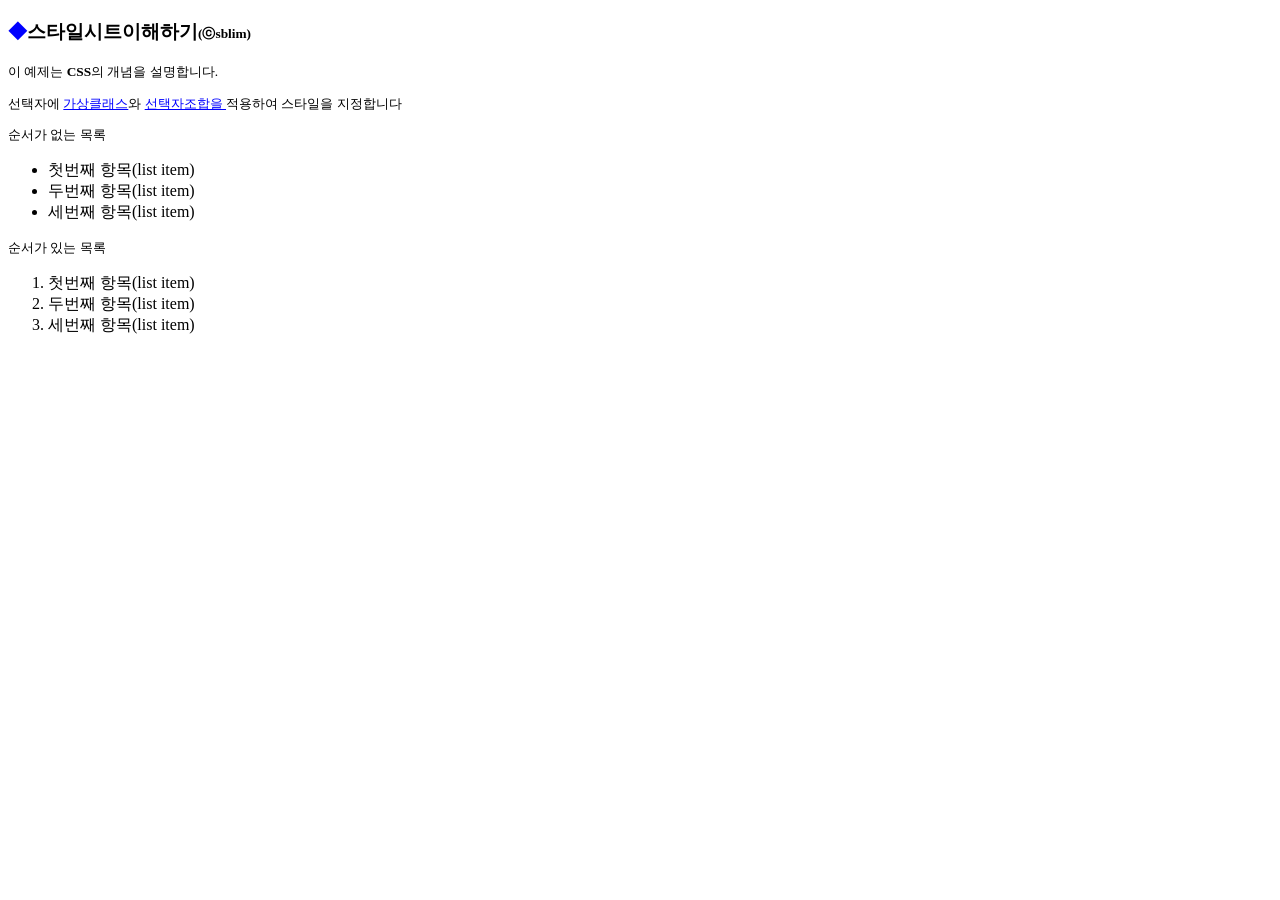
==== doc04.html @ 5131985a "dd" ====
<!DOCTYPE html>
<html lang="kor">
    <head>
        <meta charset="UTF-8">
        <title>가상클래스 선택자</title>
        <style type="text/css">
            p{font-size:10pt}
            a:link{color:blue}
            a:visited{color:rgb(128, 0, 85)}
            h3:before{content:"◆";color:blue}
            h3:after{content:"(ⓒsblim)"; font-size:10pt }
            h3:hover{color:rgb(0, 136, 255); background-color:yellow}

        </style>
    </head>
    <body>
        <h3><strong>스타일시트</strong>이해하기</h3>
        <p>이 예제는 <strong>CSS</strong>의 개념을 설명합니다.</p>
        <p>선택자에 <a href="http://www.w3c.org">가상클래스</a>와 <a href="http://www.smu.ac.kr">선택자조합을 </a>적용하여 스타일을 지정합니다</p>
        <p>순서가 없는 목록</p>
        <ul>
            <li>첫번째 항목(list item)</li>
            <li>두번째 항목(list item)</li>
            <li>세번째 항목(list item)</li>
        </ul>
        <p>순서가 있는 목록</p>
        <ol>
            <li>첫번째 항목(list item)</li>
            <li>두번째 항목(list item)</li>
            <li>세번째 항목(list item)</li>
        </ol>
    </body>



</html>
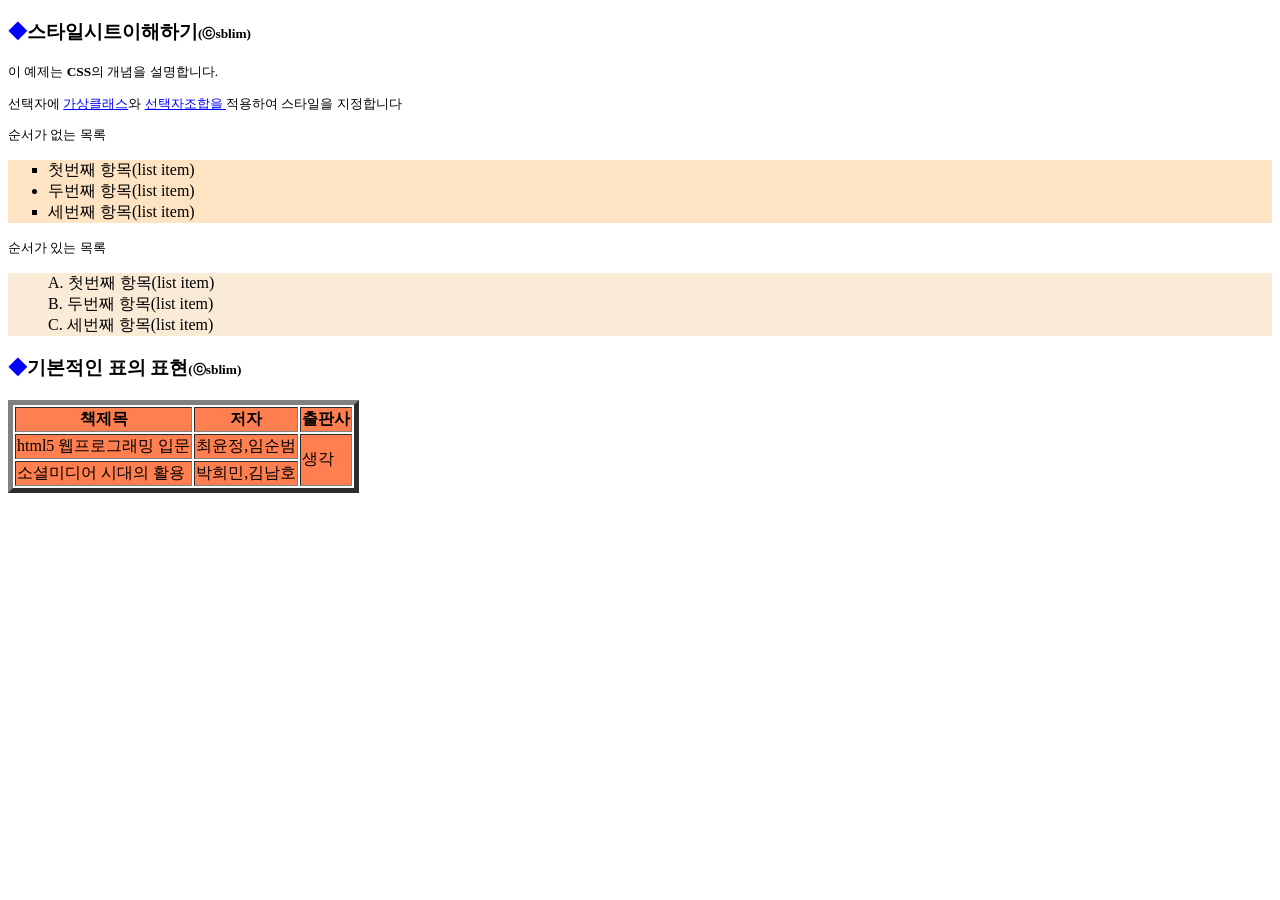
==== commit 69eadd3a: "make" ====
--- a/doc04.html
+++ b/doc04.html
@@ -4,6 +4,12 @@
         <meta charset="UTF-8">
         <title>가상클래스 선택자</title>
         <style type="text/css">
+            ol li {list-style-type:upper-alpha;}
+            ol{list-style-position: inside;background-color: antiquewhite;}
+            ul{list-style-position: outside;background-color: bisque;}
+            li.usa{list-style-type:square;}
+            li.kor{list-style-image:url();}
+            tr{background-color:coral;}
             p{font-size:10pt}
             a:link{color:blue}
             a:visited{color:rgb(128, 0, 85)}
@@ -19,9 +25,9 @@
         <p>선택자에 <a href="http://www.w3c.org">가상클래스</a>와 <a href="http://www.smu.ac.kr">선택자조합을 </a>적용하여 스타일을 지정합니다</p>
         <p>순서가 없는 목록</p>
         <ul>
-            <li>첫번째 항목(list item)</li>
-            <li>두번째 항목(list item)</li>
-            <li>세번째 항목(list item)</li>
+            <li class="usa">첫번째 항목(list item)</li>
+            <li class="kor">두번째 항목(list item)</li>
+            <li class="usa">세번째 항목(list item)</li>
         </ul>
         <p>순서가 있는 목록</p>
         <ol>
@@ -29,6 +35,24 @@
             <li>두번째 항목(list item)</li>
             <li>세번째 항목(list item)</li>
         </ol>
+        <h3>기본적인 표의 표현</h3>
+        <table border="5">
+            <tr>
+                <th>책제목</th>
+                <th>저자</th>
+                <th>출판사</th>
+            </tr>
+            <tr>
+                <td>html5 웹프로그래밍 입문</td>
+                <td>최윤정,임순범</td>
+                <td rowspan="2">생각</td>
+            </tr>
+            <tr>
+                <td>소셜미디어 시대의 활용</td>
+                <td>박희민,김남호</td>
+            </tr>
+        </table>
+
     </body>
 
 
